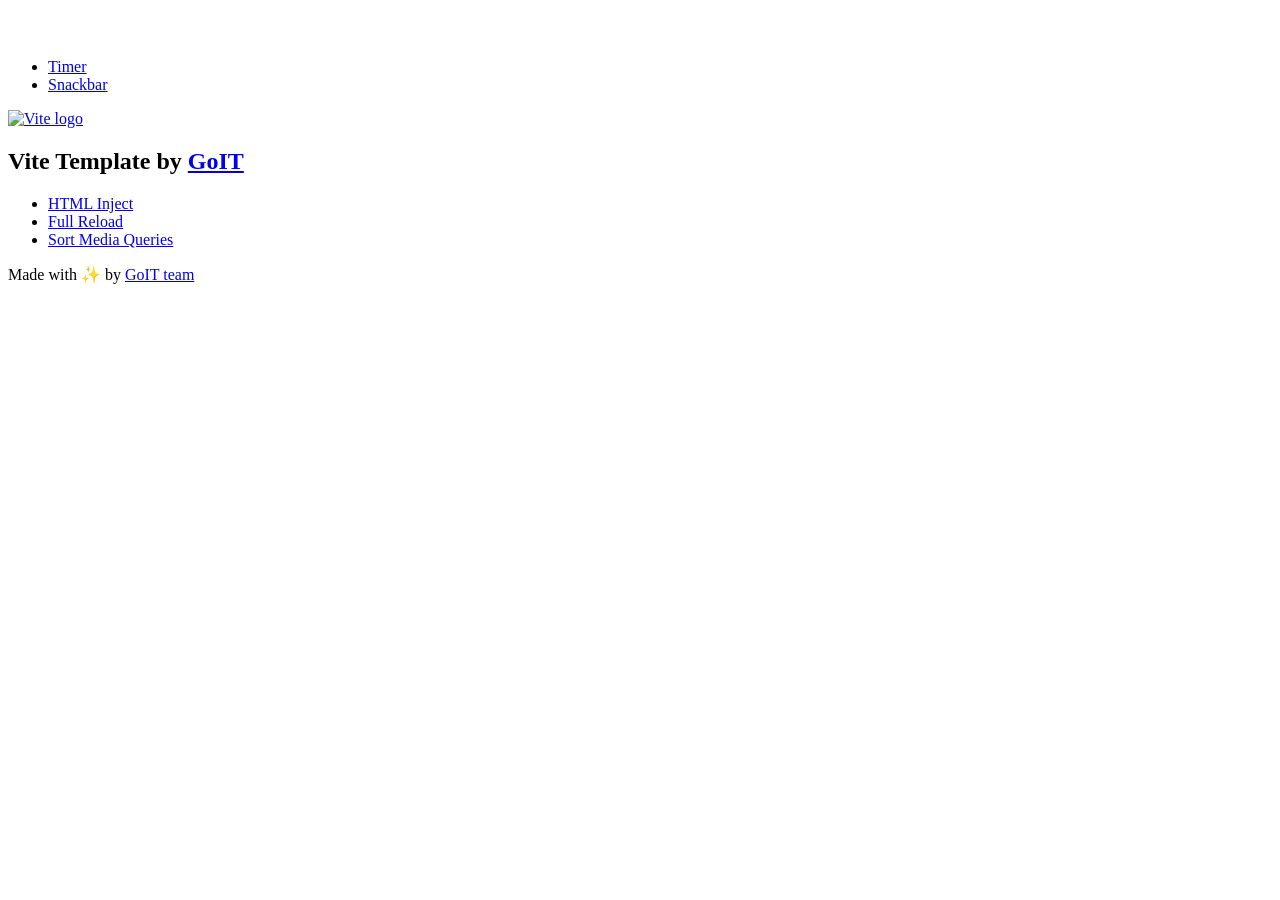
==== index.html @ 65ade6be "Deploying to gh-pages from @ Lulu-wiszenka/goit-js-hw-10@044029bb9a0b65d24d8a2684bb1eebcdb2b085ad 🚀" ====
<!doctype html>
<html lang="en">
  <head>
    <meta charset="UTF-8" />
    <link rel="icon" type="image/svg+xml" href="/goit-js-hw-10/favicon.svg" />
    <meta name="viewport" content="width=device-width, initial-scale=1.0" />
    <title>Vanilla App Template</title>
    <link rel="stylesheet" crossorigin href="/goit-js-hw-10/assets/styles-DvPDDfy5.css">
  </head>
  <body>
    <header class="header">
  <div class="container">
    <nav class="nav">
      <a class="nav-logo" href="./index.html" aria-label="Site logo">
        <svg class="nav-logo-icon" width="100" height="30">
          <use href="/goit-js-hw-10/assets/sprite-E8vg0sBb.svg#logo"></use>
        </svg>
      </a>
      <ul class="nav-list">
        <li class="nav-item">
          <a class="nav-link {=$highlight-act}" href="./1-timer.html">Timer</a>
        </li>
        <li class="nav-item">
          <a class="nav-link {=$highlight-curr}" href="./-snackbar.html"
            >Snackbar</a
          >
        </li>
      </ul>
    </nav>
  </div>
</header>


    <main>
      <!-- Loads the specified .html file -->
      <section class="vite-promo">
  <div class="container">
    <div class="vite-promo-thumb">
      <a
        class="vite-promo-link"
        href="https://vitejs.dev/"
        target="_blank"
        rel="noopener noreferrer"
        aria-label="Link to Vite official website"
        title="Vite.js  build tool"
      >
        <!-- Path to images as from index.html file -->
        <img
          class="pic"
          src="/goit-js-hw-10/assets/vite-logo-9o_aqrTe.png"
          alt="Vite logo"
          width="640"
          height="640"
        />
      </a>
    </div>
    <h1 class="main-title">
      <span class="main-title-gradient">Vite</span>
      Template by
      <a
        class="main-title-link"
        href="https://github.com/goitacademy/vanilla-app-template"
        target="_blank"
        rel="noopener noreferrer"
      >
        GoIT
      </a>
    </h1>
  </div>
</section>

      <article class="badges">
  <div class="container">
    <ul class="badges-list">
      <li class="badges-item">
        <a
          class="badges-link"
          href="https://www.npmjs.com/package/vite-plugin-html-inject"
          target="_blank"
          rel="noopener noreferrer"
        >
          HTML Inject
        </a>
      </li>
      <li class="badges-item">
        <a
          class="badges-link"
          href="https://www.npmjs.com/package/vite-plugin-full-reload"
          target="_blank"
          rel="noopener noreferrer"
        >
          Full Reload
        </a>
      </li>
      <li class="badges-item">
        <a
          class="badges-link"
          href="https://www.npmjs.com/package/postcss-sort-media-queries"
          target="_blank"
          rel="noopener noreferrer"
        >
          Sort Media Queries
        </a>
      </li>
    </ul>
  </div>
</article>

    </main>

    <footer class="footer">
  <div class="container">
    <p class="footer-desc">
      Made with ✨ by
      <a
        class="footer-link"
        href="https://goit.global/ua/"
        target="_blank"
        rel="noopener noreferrer"
      >
        GoIT team
      </a>
    </p>
  </div>
</footer>

  </body>
</html>
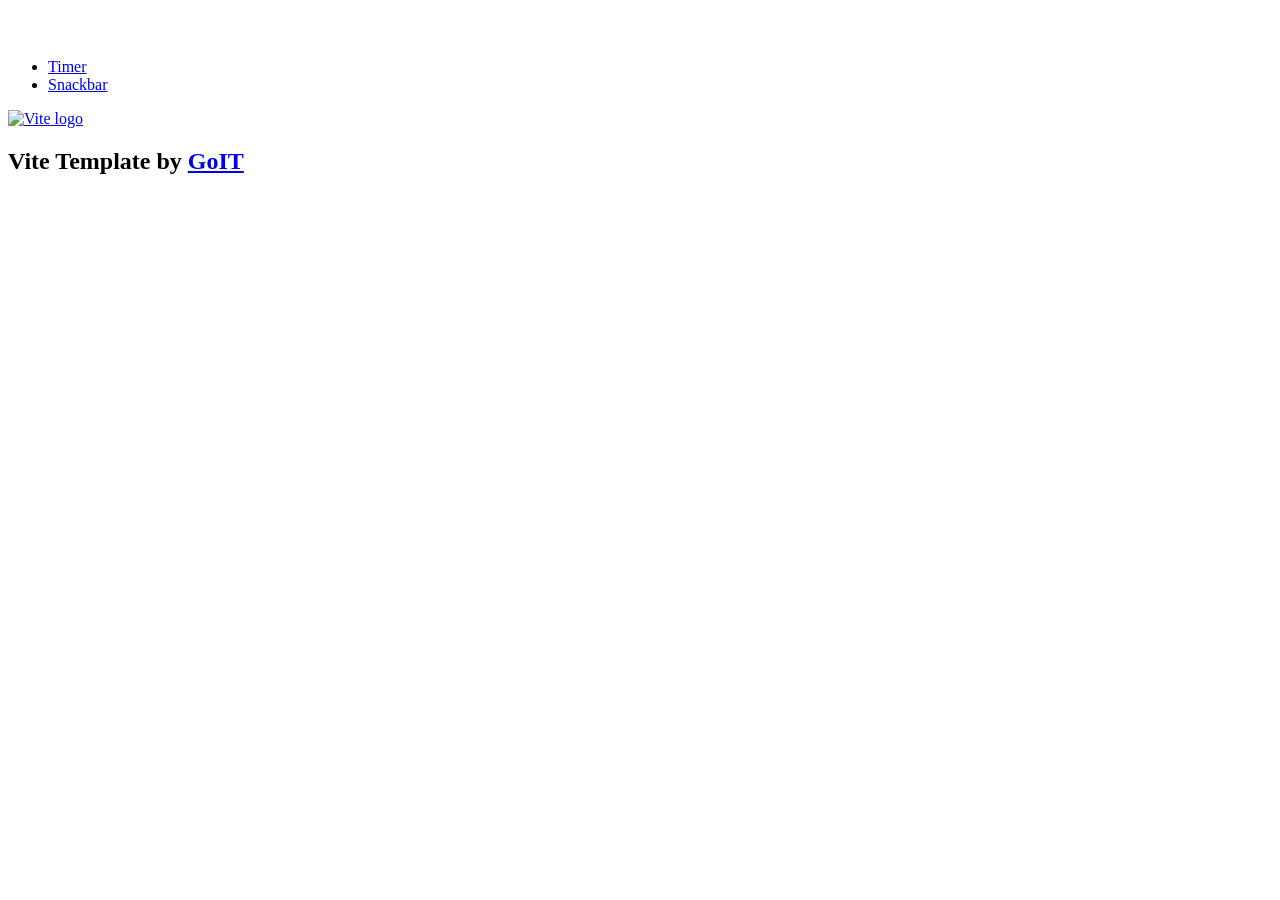
==== commit d7d73616: "Deploying to gh-pages from @ Lulu-wiszenka/goit-js-hw-10@ce80562afed2bb9068b453bba381e3c14ba4449c 🚀" ====
--- a/index.html
+++ b/index.html
@@ -5,32 +5,32 @@
     <link rel="icon" type="image/svg+xml" href="/goit-js-hw-10/favicon.svg" />
     <meta name="viewport" content="width=device-width, initial-scale=1.0" />
     <title>Vanilla App Template</title>
-    <link rel="stylesheet" crossorigin href="/goit-js-hw-10/assets/styles-DvPDDfy5.css">
+    <link rel="stylesheet" crossorigin href="/goit-js-hw-10/assets/styles-C1NEhNOH.css">
   </head>
   <body>
     <header class="header">
-  <div class="container">
-    <nav class="nav">
-      <a class="nav-logo" href="./index.html" aria-label="Site logo">
-        <svg class="nav-logo-icon" width="100" height="30">
-          <use href="/goit-js-hw-10/assets/sprite-E8vg0sBb.svg#logo"></use>
-        </svg>
-      </a>
-      <ul class="nav-list">
-        <li class="nav-item">
-          <a class="nav-link {=$highlight-act}" href="./1-timer.html">Timer</a>
-        </li>
-        <li class="nav-item">
-          <a class="nav-link {=$highlight-curr}" href="./-snackbar.html"
-            >Snackbar</a
-          >
-        </li>
-      </ul>
-    </nav>
-  </div>
-</header>
-
-
+      <div class="container">
+        <nav class="nav">
+          <a class="nav-logo" href="./index.html" aria-label="Site logo">
+            <svg class="nav-logo-icon" width="100" height="30">
+              <use href="{=$icon-path}"></use>
+            </svg>
+          </a>
+          <ul class="nav-list">
+            <li class="nav-item">
+              <a class="nav-link {=$highlight-act}" href="./1-timer.html"
+                >Timer</a
+              >
+            </li>
+            <li class="nav-item">
+              <a class="nav-link {=$highlight-curr}" href="./2-snackbar.html"
+                >Snackbar</a
+              >
+            </li>
+          </ul>
+        </nav>
+      </div>
+    </header>
     <main>
       <!-- Loads the specified .html file -->
       <section class="vite-promo">
@@ -69,60 +69,6 @@
   </div>
 </section>
 
-      <article class="badges">
-  <div class="container">
-    <ul class="badges-list">
-      <li class="badges-item">
-        <a
-          class="badges-link"
-          href="https://www.npmjs.com/package/vite-plugin-html-inject"
-          target="_blank"
-          rel="noopener noreferrer"
-        >
-          HTML Inject
-        </a>
-      </li>
-      <li class="badges-item">
-        <a
-          class="badges-link"
-          href="https://www.npmjs.com/package/vite-plugin-full-reload"
-          target="_blank"
-          rel="noopener noreferrer"
-        >
-          Full Reload
-        </a>
-      </li>
-      <li class="badges-item">
-        <a
-          class="badges-link"
-          href="https://www.npmjs.com/package/postcss-sort-media-queries"
-          target="_blank"
-          rel="noopener noreferrer"
-        >
-          Sort Media Queries
-        </a>
-      </li>
-    </ul>
-  </div>
-</article>
-
     </main>
-
-    <footer class="footer">
-  <div class="container">
-    <p class="footer-desc">
-      Made with ✨ by
-      <a
-        class="footer-link"
-        href="https://goit.global/ua/"
-        target="_blank"
-        rel="noopener noreferrer"
-      >
-        GoIT team
-      </a>
-    </p>
-  </div>
-</footer>
-
   </body>
 </html>
